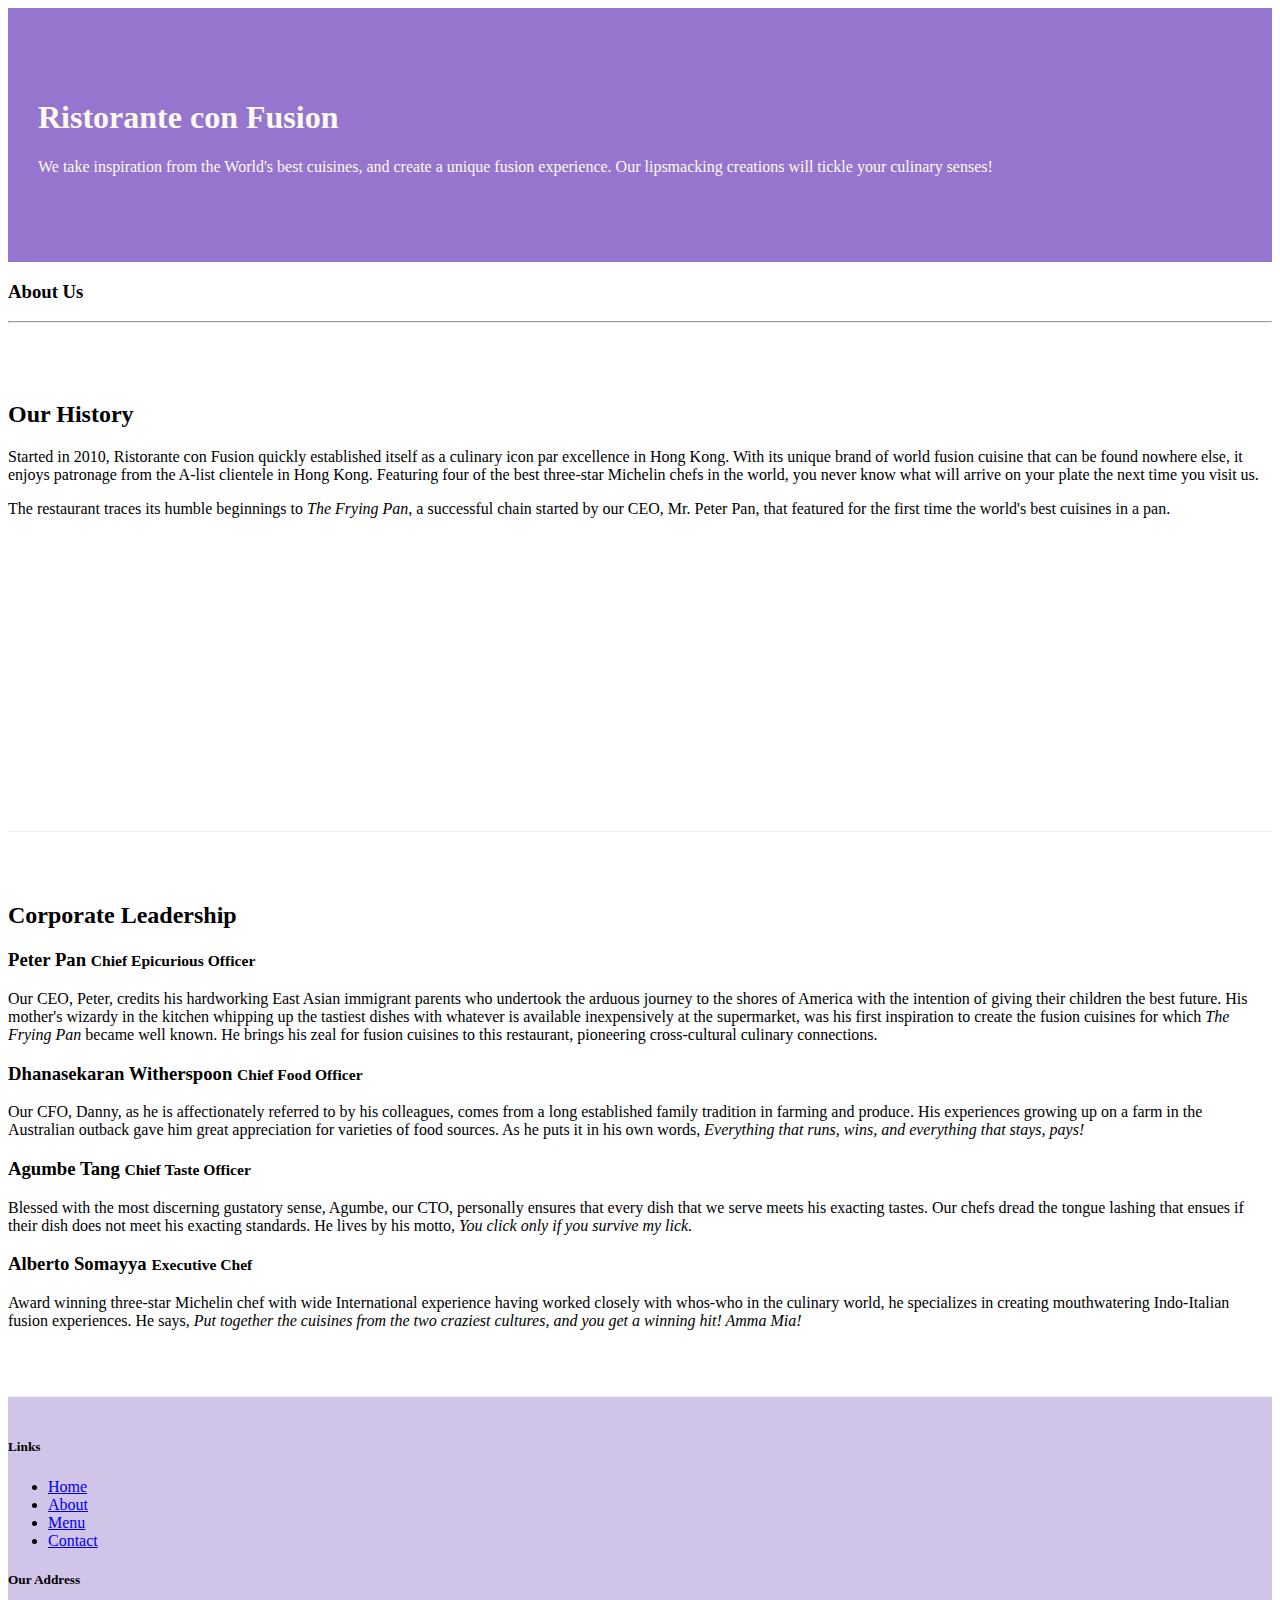
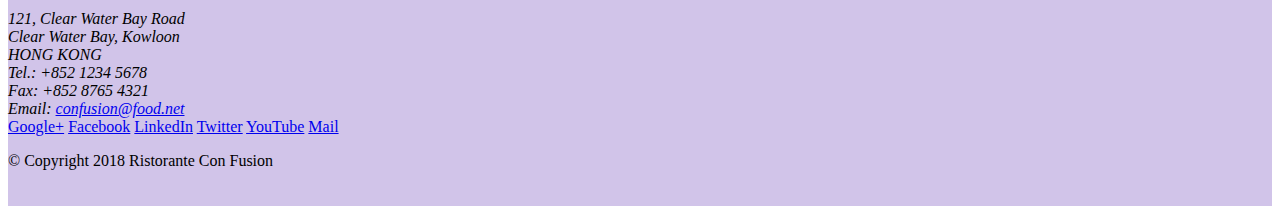
==== conFusion/aboutus.html @ 8040f450 "Last commit for Week 1" ====
<!DOCTYPE html>
<html lang="en">

<head>
    <!-- Required meta tags always come first -->
    <meta charset="utf-8">
    <meta name="viewport" content="width=device-width, initial-scale=1, shrink-to-fit=no">
    <meta http-equiv="x-ua-compatible" content="ie=edge">

    <!-- Bootstrap CSS -->
    <link rel="stylesheet" href="node_modules/bootstrap/dist/css/bootstrap.min.css">
    <link href="css/style.css" rel="stylesheet">

    <title>Ristorante Con Fusion: About Us</title>

</head>

<body>

    <header class="jumbotron">
        <div class="container">
            <div class="row row-header">
                <div class="col-12 col-sm-6">
                    <h1>Ristorante con Fusion</h1>
                    <p>We take inspiration from the World's best cuisines, and create a unique fusion experience. Our lipsmacking creations will tickle your culinary senses!</p>
                </div>
                <div class="col-12 col-sm">
                </div>
            </div>
        </div>
    </header>

    <div class="container">
        <div class="row">
            <div class="col-12">
               <h3>About Us</h3>
               <hr>
            </div>
        </div>

        <div class="row row-content">
            <div class="col-12 col-xs-12 col-sm-6">
                <h2>Our History</h2>
                <p>Started in 2010, Ristorante con Fusion quickly established itself as a culinary icon par excellence in Hong Kong. With its unique brand of world fusion cuisine that can be found nowhere else, it enjoys patronage from the A-list clientele in Hong Kong.  Featuring four of the best three-star Michelin chefs in the world, you never know what will arrive on your plate the next time you visit us.</p>
                <p>The restaurant traces its humble beginnings to <em>The Frying Pan</em>, a successful chain started by our CEO, Mr. Peter Pan, that featured for the first time the world's best cuisines in a pan.</p>
            </div>
            <div class="col col-sm col-md">
            </div>
        </div>


        <div class="row row-content">
            <div class="col-12">
                <h2>Corporate Leadership</h2>
                <h3>Peter Pan <small>Chief Epicurious Officer</small></h3>
                <p class="d-none d-sm-block">Our CEO, Peter, credits his hardworking East Asian immigrant parents who undertook the arduous journey to the shores of America with the intention of giving their children the best future. His mother's wizardy in the kitchen whipping up the tastiest dishes with whatever is available inexpensively at the supermarket, was his first inspiration to create the fusion cuisines for which <em>The Frying Pan</em> became well known. He brings his zeal for fusion cuisines to this restaurant, pioneering cross-cultural culinary connections.</p>
                <h3>Dhanasekaran Witherspoon <small>Chief Food Officer</small></h3>
                <p class="d-none d-sm-block">Our CFO, Danny, as he is affectionately referred to by his colleagues, comes from a long established family tradition in farming and produce. His experiences growing up on a farm in the Australian outback gave him great appreciation for varieties of food sources. As he puts it in his own words, <em>Everything that runs, wins, and everything that stays, pays!</em></p>
                <h3>Agumbe Tang <small>Chief Taste Officer</small></h3>
                <p class="d-none d-sm-block">Blessed with the most discerning gustatory sense, Agumbe, our CTO, personally ensures that every dish that we serve meets his exacting tastes. Our chefs dread the tongue lashing that ensues if their dish does not meet his exacting standards. He lives by his motto, <em>You click only if you survive my lick.</em></p>
                <h3>Alberto Somayya <small>Executive Chef</small></h3>
                <p class="d-none d-sm-block">Award winning three-star Michelin chef with wide International experience having worked closely with whos-who in the culinary world, he specializes in creating mouthwatering Indo-Italian fusion experiences. He says, <em>Put together the cuisines from the two craziest cultures, and you get a winning hit! Amma Mia!</em></p>
            </div>
       </div>

    </div>

    <footer class="footer">
        <div class="container">
            <div class="row">             
                <div class="col-4 offset-1 col-sm-2">
                    <h5>Links</h5>
                    <ul class="list-unstyled">
                        <li><a href="index.html">Home</a></li>
                        <li><a href="aboutus.html">About</a></li>
                        <li><a href="#">Menu</a></li>
                        <li><a href="#">Contact</a></li>
                    </ul>
                </div>
                <div class="col-7 col-sm-5">
                    <h5>Our Address</h5>
                    <address>
		              121, Clear Water Bay Road<br>
		              Clear Water Bay, Kowloon<br>
		              HONG KONG<br>
		              Tel.: +852 1234 5678<br>
		              Fax: +852 8765 4321<br>
		              Email: <a href="mailto:confusion@food.net">confusion@food.net</a>
		           </address>
                </div>
                <div class="col-12 col-sm-4 align-self-center">
                    <div class="text-center">
                        <a href="http://google.com/+">Google+</a>
                        <a href="http://www.facebook.com/profile.php?id=">Facebook</a>
                        <a href="http://www.linkedin.com/in/">LinkedIn</a>
                        <a href="http://twitter.com/">Twitter</a>
                        <a href="http://youtube.com/">YouTube</a>
                        <a href="mailto:">Mail</a>
                    </div>
                </div>
           </div>
           <div class="row justify-content-center">             
                <div class="col-auto">
                    <p>© Copyright 2018 Ristorante Con Fusion</p>
                </div>
           </div>
        </div>
    </footer>
    
     <!-- jQuery first, then Popper.js, then Bootstrap JS. -->
     <script src="node_modules/jquery/dist/jquery.slim.min.js"></script>
     <script src="node_modules/popper.js/dist/umd/popper.min.js"></script>
     <script src="node_modules/bootstrap/dist/js/bootstrap.min.js"></script>
     
</body>

</html>
---- conFusion/css/style.css ----
.row-header{
    margin:0px auto;
    padding:0px;
}

.row-content {
    margin:0px auto;
    padding: 50px 0px 50px 0px;
    border-bottom: 1px ridge;
    min-height:400px;
}

.footer{
    background-color: #D1C4E9;
    margin:0px auto;
    padding: 20px 0px 20px 0px;
}

.jumbotron {
    padding:70px 30px 70px 30px;
    margin:0px auto;
    background: #9575CD ;
    color:floralwhite;
}

.address{
    font-size:80%;
    margin:0px;
    color:#0f0f0f;
}
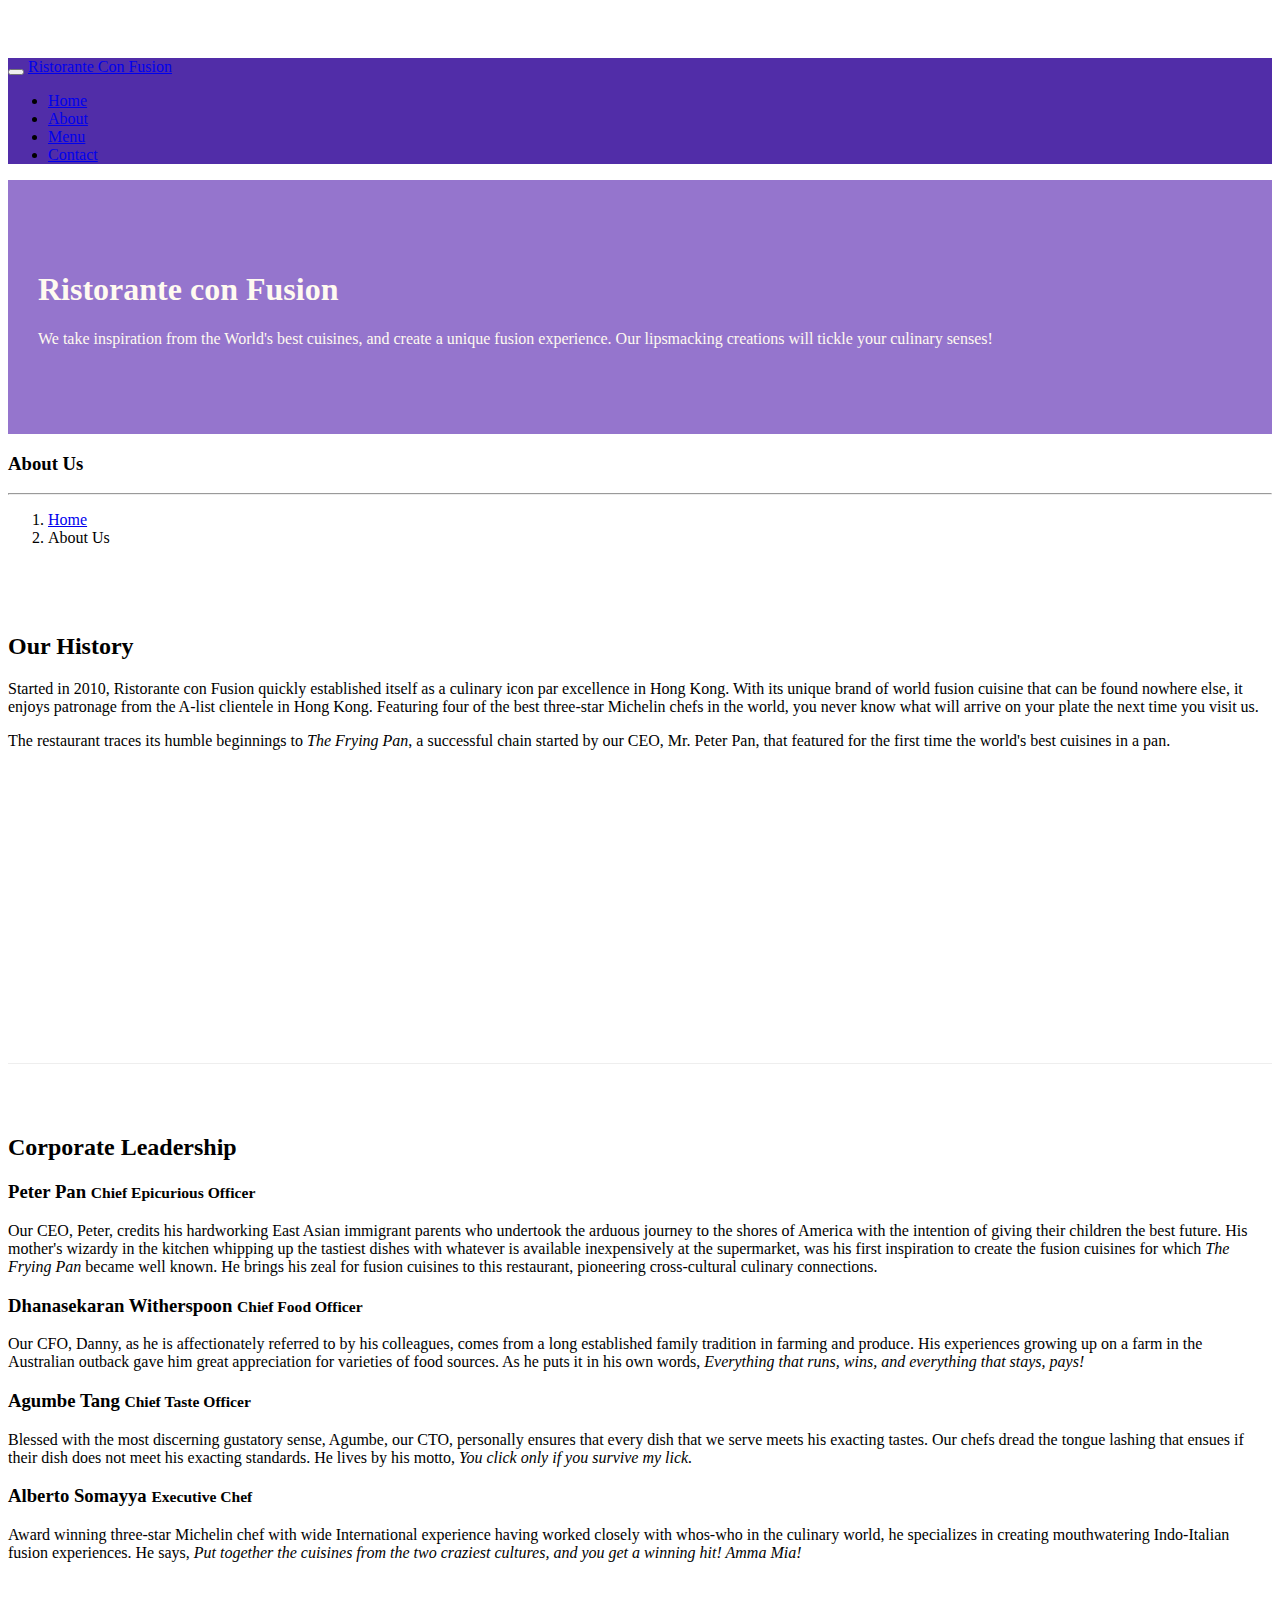
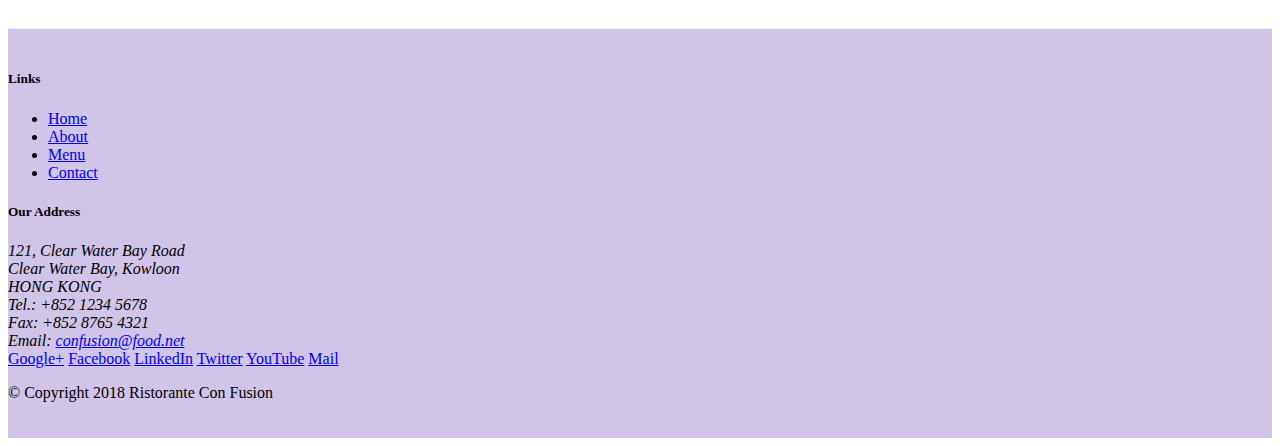
==== commit 5caf8bf6: "Navbar and Breadcrumbs" ====
--- a/conFusion/aboutus.html
+++ b/conFusion/aboutus.html
@@ -17,6 +17,23 @@
 
 <body>
 
+    <nav class="navbar navbar-dark navbar-expand-sm fixed-top">
+        <div class="container">
+            <button class="navbar-toggler" type="button" data-toggle="collapse" data-target="#Navbar">
+                <span class="navbar-toggler-icon"></span>
+            </button>
+           <a class="navbar-brand" href="#">Ristorante Con Fusion</a>
+           <div class="collapse navbar-collapse" id="Navbar">
+                <ul class="navbar-nav mr-auto">
+                    <li class="nav-item"><a class="nav-link" href="./index.html">Home</a></li>
+                    <li class="nav-item active"><a class="nav-link" href="./aboutus.html">About</a></li>
+                    <li class="nav-item"><a class="nav-link" href="#">Menu</a></li>
+                    <li class="nav-item"><a class="nav-link" href="#">Contact</a></li>
+                </ul>     
+            </div>       
+        </div>
+    </nav>
+
     <header class="jumbotron">
         <div class="container">
             <div class="row row-header">
@@ -35,6 +52,10 @@
             <div class="col-12">
                <h3>About Us</h3>
                <hr>
+               <ol class="col-12 breadcrumb">
+                <li class="breadcrumb-item"><a href="./index.html">Home</a></li>
+                <li class="breadcrumb-item active">About Us</li>
+            </ol>
             </div>
         </div>
 
@@ -71,8 +92,8 @@
                 <div class="col-4 offset-1 col-sm-2">
                     <h5>Links</h5>
                     <ul class="list-unstyled">
-                        <li><a href="index.html">Home</a></li>
-                        <li><a href="aboutus.html">About</a></li>
+                        <li><a href="./index.html">Home</a></li>
+                        <li><a href="./aboutus.html">About</a></li>
                         <li><a href="#">Menu</a></li>
                         <li><a href="#">Contact</a></li>
                     </ul>
@@ -111,7 +132,7 @@
      <script src="node_modules/jquery/dist/jquery.slim.min.js"></script>
      <script src="node_modules/popper.js/dist/umd/popper.min.js"></script>
      <script src="node_modules/bootstrap/dist/js/bootstrap.min.js"></script>
-     
+
 </body>
 
 </html>
--- a/conFusion/css/style.css
+++ b/conFusion/css/style.css
@@ -1,3 +1,13 @@
+body{
+    padding:50px 0px 0px 0px;
+    z-index:0;
+}
+
+.navbar-dark {
+     background-color: #512DA8;
+}
+
+
 .row-header{
     margin:0px auto;
     padding:0px;
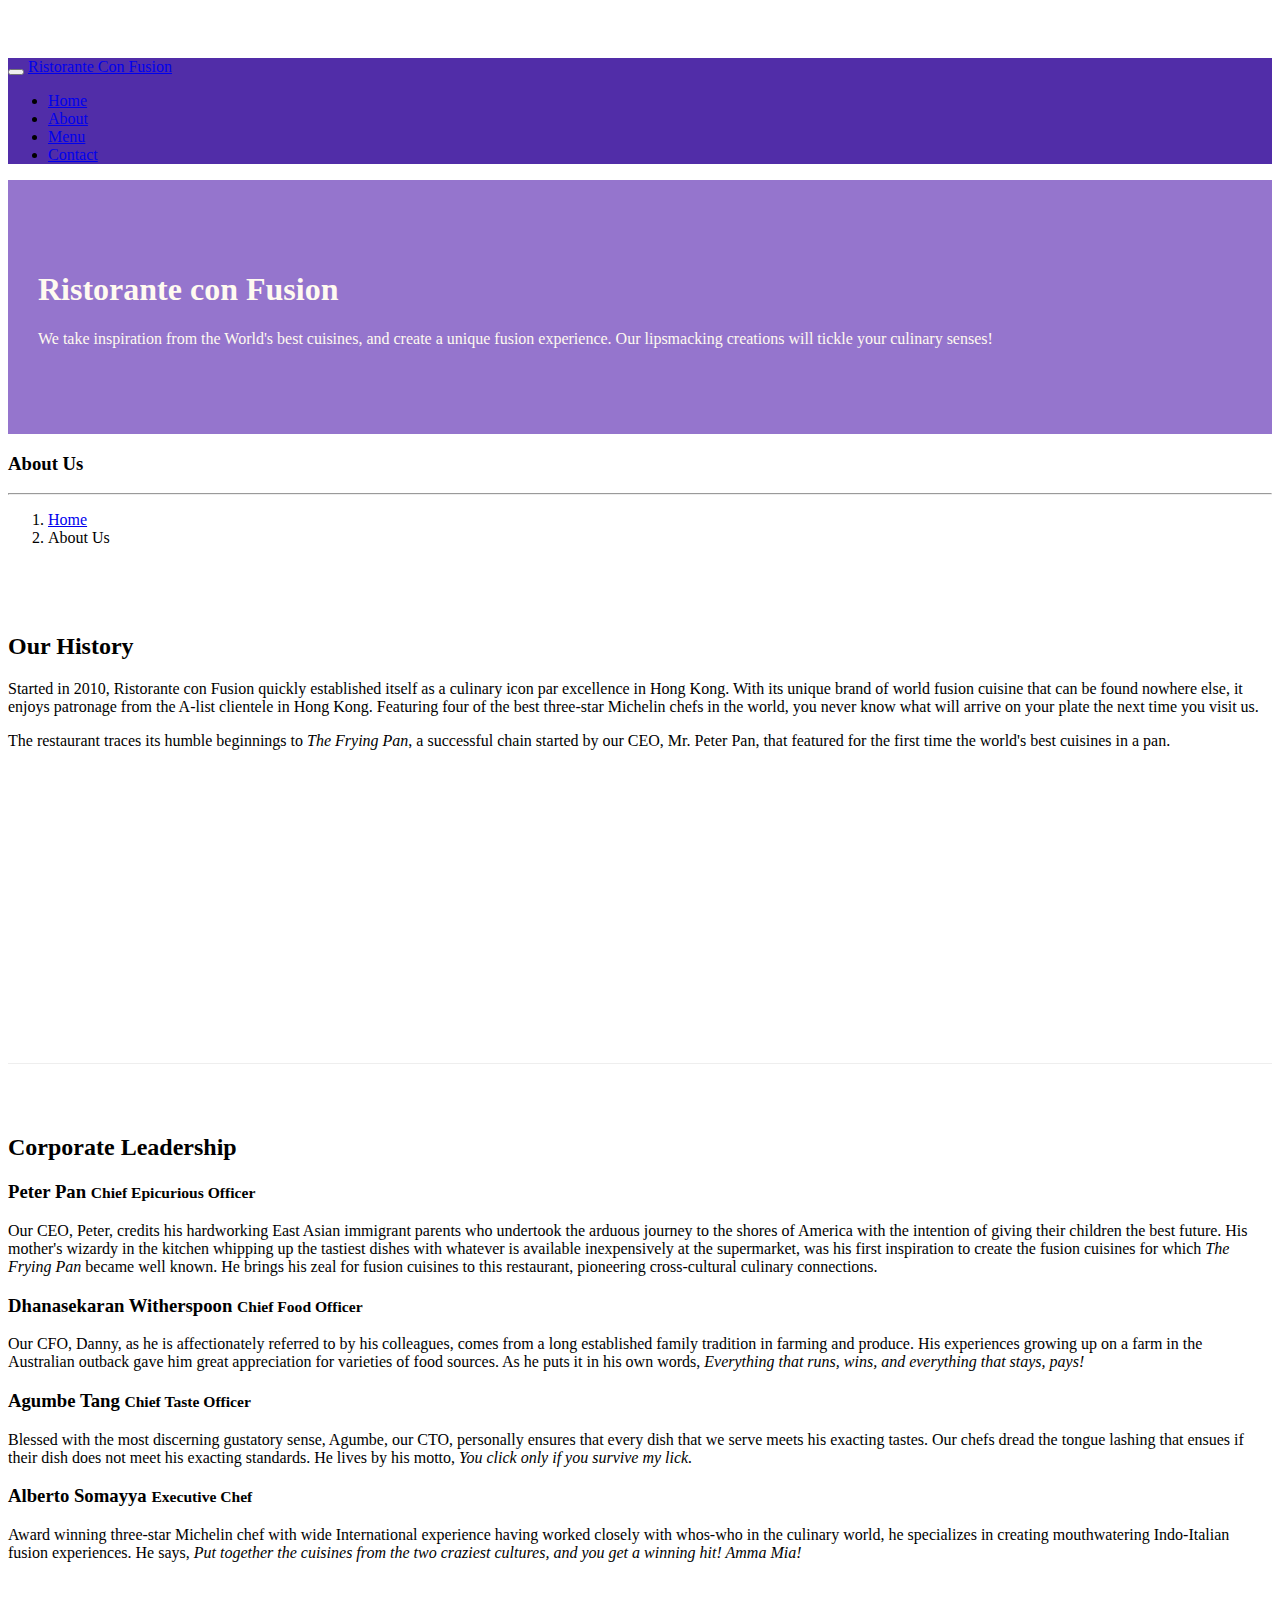
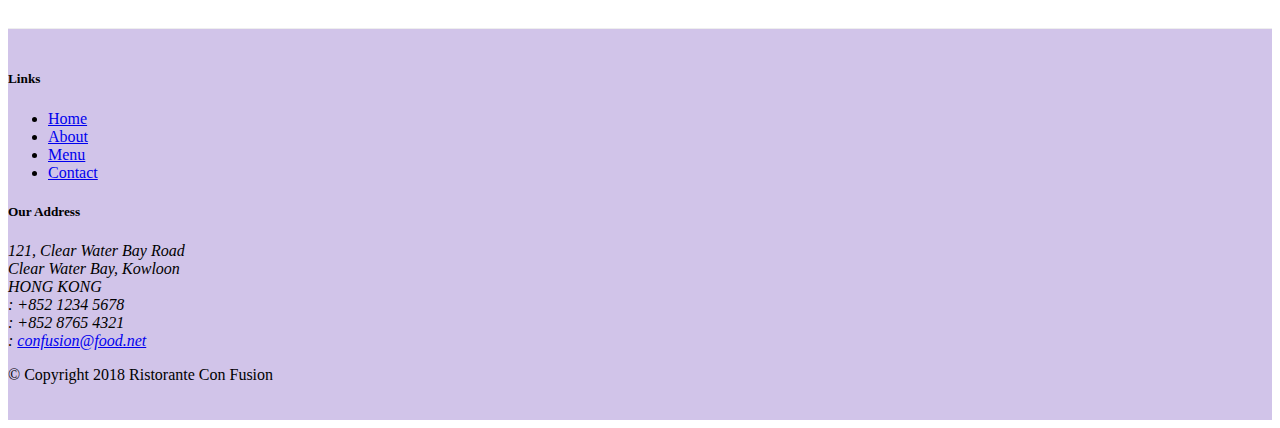
==== commit 9f3bdff9: "Icon Fonts" ====
--- a/conFusion/aboutus.html
+++ b/conFusion/aboutus.html
@@ -9,6 +9,8 @@
 
     <!-- Bootstrap CSS -->
     <link rel="stylesheet" href="node_modules/bootstrap/dist/css/bootstrap.min.css">
+    <link rel="stylesheet" href="node_modules/font-awesome/css/font-awesome.min.css">
+    <link rel="stylesheet" href="node_modules/bootstrap-social/bootstrap-social.css">
     <link href="css/style.css" rel="stylesheet">
 
     <title>Ristorante Con Fusion: About Us</title>
@@ -25,10 +27,10 @@
            <a class="navbar-brand" href="#">Ristorante Con Fusion</a>
            <div class="collapse navbar-collapse" id="Navbar">
                 <ul class="navbar-nav mr-auto">
-                    <li class="nav-item"><a class="nav-link" href="./index.html">Home</a></li>
-                    <li class="nav-item active"><a class="nav-link" href="./aboutus.html">About</a></li>
-                    <li class="nav-item"><a class="nav-link" href="#">Menu</a></li>
-                    <li class="nav-item"><a class="nav-link" href="#">Contact</a></li>
+                    <li class="nav-item"><a class="nav-link" href="./index.html"><span class="fa fa-home fa-lg"></span> Home</a></li>
+                    <li class="nav-item active"><a class="nav-link" href="#"><span class="fa fa-info fa-lg"></span> About</a></li>
+                    <li class="nav-item"><a class="nav-link" href="#"><span class="fa fa-list fa-lg"></span> Menu</a></li>
+                    <li class="nav-item"><a class="nav-link" href="#"><span class="fa fa-address-card fa-lg"></span> Contact</a></li>
                 </ul>     
             </div>       
         </div>
@@ -104,19 +106,20 @@
 		              121, Clear Water Bay Road<br>
 		              Clear Water Bay, Kowloon<br>
 		              HONG KONG<br>
-		              Tel.: +852 1234 5678<br>
-		              Fax: +852 8765 4321<br>
-		              Email: <a href="mailto:confusion@food.net">confusion@food.net</a>
+		              <i class="fa fa-phone fa-lg"></i>: +852 1234 5678<br>
+                      <i class="fa fa-fax fa-lg"></i>: +852 8765 4321<br>
+                      <i class="fa fa-envelope fa-lg"></i>: 
+                      <a href="mailto:confusion@food.net">confusion@food.net</a>
 		           </address>
                 </div>
                 <div class="col-12 col-sm-4 align-self-center">
                     <div class="text-center">
-                        <a href="http://google.com/+">Google+</a>
-                        <a href="http://www.facebook.com/profile.php?id=">Facebook</a>
-                        <a href="http://www.linkedin.com/in/">LinkedIn</a>
-                        <a href="http://twitter.com/">Twitter</a>
-                        <a href="http://youtube.com/">YouTube</a>
-                        <a href="mailto:">Mail</a>
+                        <a class="btn btn-social-icon btn-google" href="http://google.com/+"><i class="fa fa-google-plus"></i></a>
+                        <a class="btn btn-social-icon btn-facebook" href="http://www.facebook.com/profile.php?id="><i class="fa fa-facebook"></i></a>
+                        <a class="btn btn-social-icon btn-linkedin" href="http://www.linkedin.com/in/"><i class="fa fa-linkedin"></i></a>
+                        <a class="btn btn-social-icon btn-twitter" href="http://twitter.com/"><i class="fa fa-twitter"></i></a>
+                        <a class="btn btn-social-icon btn-google" href="http://youtube.com/"><i class="fa fa-youtube"></i></a>
+                        <a class="btn btn-social-icon" href="mailto:"><i class="fa fa-envelope-o"></i></a>
                     </div>
                 </div>
            </div>
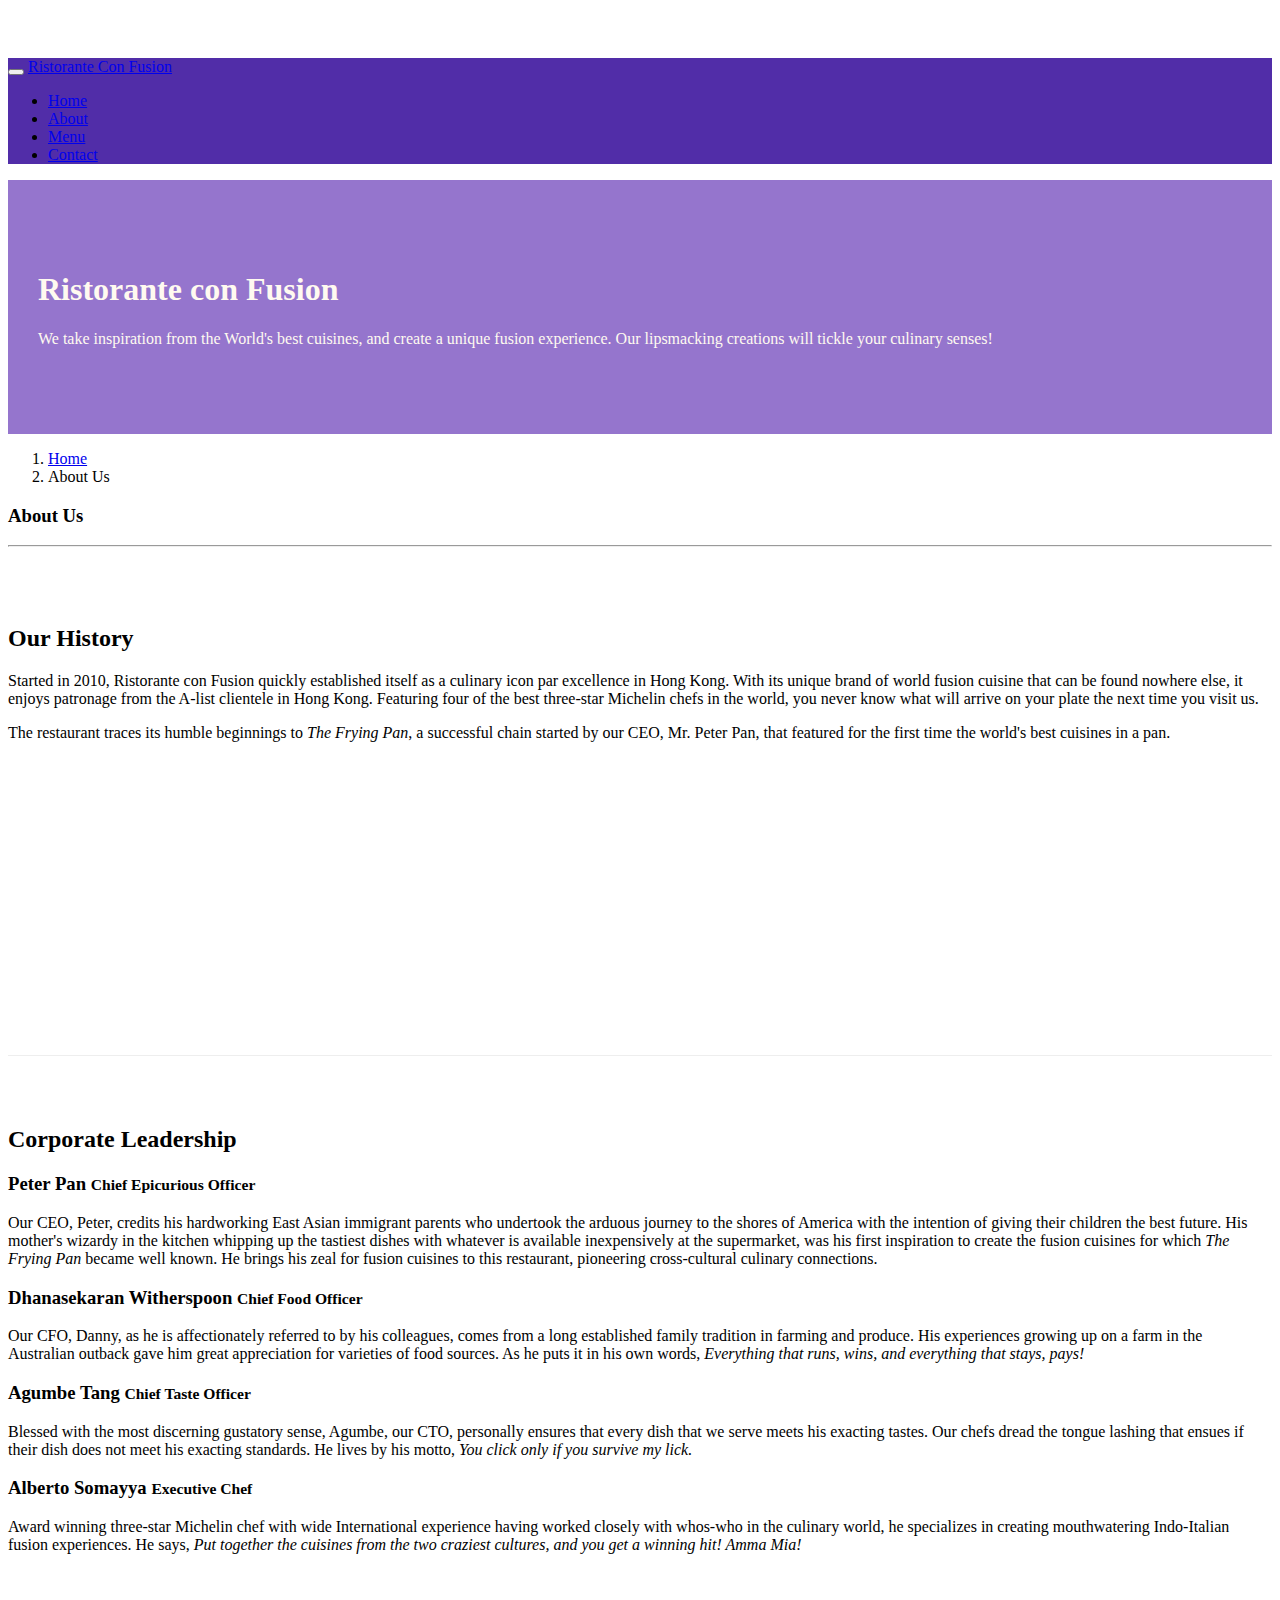
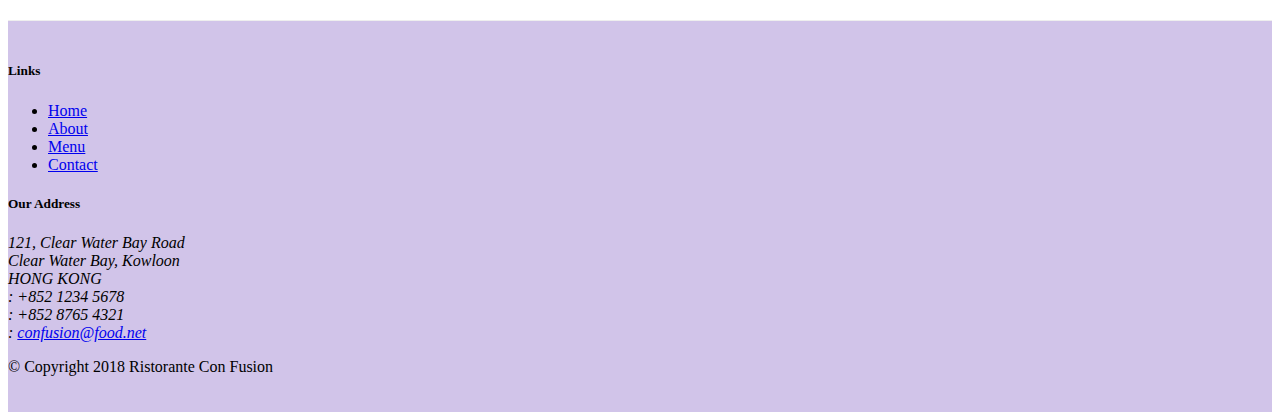
==== commit cad6770c: "Buttons" ====
--- a/conFusion/aboutus.html
+++ b/conFusion/aboutus.html
@@ -11,7 +11,7 @@
     <link rel="stylesheet" href="node_modules/bootstrap/dist/css/bootstrap.min.css">
     <link rel="stylesheet" href="node_modules/font-awesome/css/font-awesome.min.css">
     <link rel="stylesheet" href="node_modules/bootstrap-social/bootstrap-social.css">
-    <link href="css/style.css" rel="stylesheet">
+    <link href="css/styles.css" rel="stylesheet">
 
     <title>Ristorante Con Fusion: About Us</title>
 
@@ -30,7 +30,7 @@
                     <li class="nav-item"><a class="nav-link" href="./index.html"><span class="fa fa-home fa-lg"></span> Home</a></li>
                     <li class="nav-item active"><a class="nav-link" href="#"><span class="fa fa-info fa-lg"></span> About</a></li>
                     <li class="nav-item"><a class="nav-link" href="#"><span class="fa fa-list fa-lg"></span> Menu</a></li>
-                    <li class="nav-item"><a class="nav-link" href="#"><span class="fa fa-address-card fa-lg"></span> Contact</a></li>
+                    <li class="nav-item"><a class="nav-link" href="./contactus.html"><span class="fa fa-address-card fa-lg"></span> Contact</a></li>
                 </ul>     
             </div>       
         </div>
@@ -51,13 +51,13 @@
 
     <div class="container">
         <div class="row">
+            <ol class="col-12 breadcrumb">
+                <li class="breadcrumb-item"><a href="./index.html">Home</a></li>
+                <li class="breadcrumb-item active">About Us</li>
+            </ol>
             <div class="col-12">
                <h3>About Us</h3>
                <hr>
-               <ol class="col-12 breadcrumb">
-                <li class="breadcrumb-item"><a href="./index.html">Home</a></li>
-                <li class="breadcrumb-item active">About Us</li>
-            </ol>
             </div>
         </div>
 
@@ -95,9 +95,9 @@
                     <h5>Links</h5>
                     <ul class="list-unstyled">
                         <li><a href="./index.html">Home</a></li>
-                        <li><a href="./aboutus.html">About</a></li>
+                        <li><a href="#">About</a></li>
                         <li><a href="#">Menu</a></li>
-                        <li><a href="#">Contact</a></li>
+                        <li><a href="./contactus.html">Contact</a></li>
                     </ul>
                 </div>
                 <div class="col-7 col-sm-5">
--- a/conFusion/css/styles.css
+++ b/conFusion/css/styles.css
@@ -0,0 +1,40 @@
+body{
+    padding:50px 0px 0px 0px;
+    z-index:0;
+}
+
+.navbar-dark {
+     background-color: #512DA8;
+}
+
+
+.row-header{
+    margin:0px auto;
+    padding:0px;
+}
+
+.row-content {
+    margin:0px auto;
+    padding: 50px 0px 50px 0px;
+    border-bottom: 1px ridge;
+    min-height:400px;
+}
+
+.footer{
+    background-color: #D1C4E9;
+    margin:0px auto;
+    padding: 20px 0px 20px 0px;
+}
+
+.jumbotron {
+    padding:70px 30px 70px 30px;
+    margin:0px auto;
+    background: #9575CD ;
+    color:floralwhite;
+}
+
+.address{
+    font-size:80%;
+    margin:0px;
+    color:#0f0f0f;
+}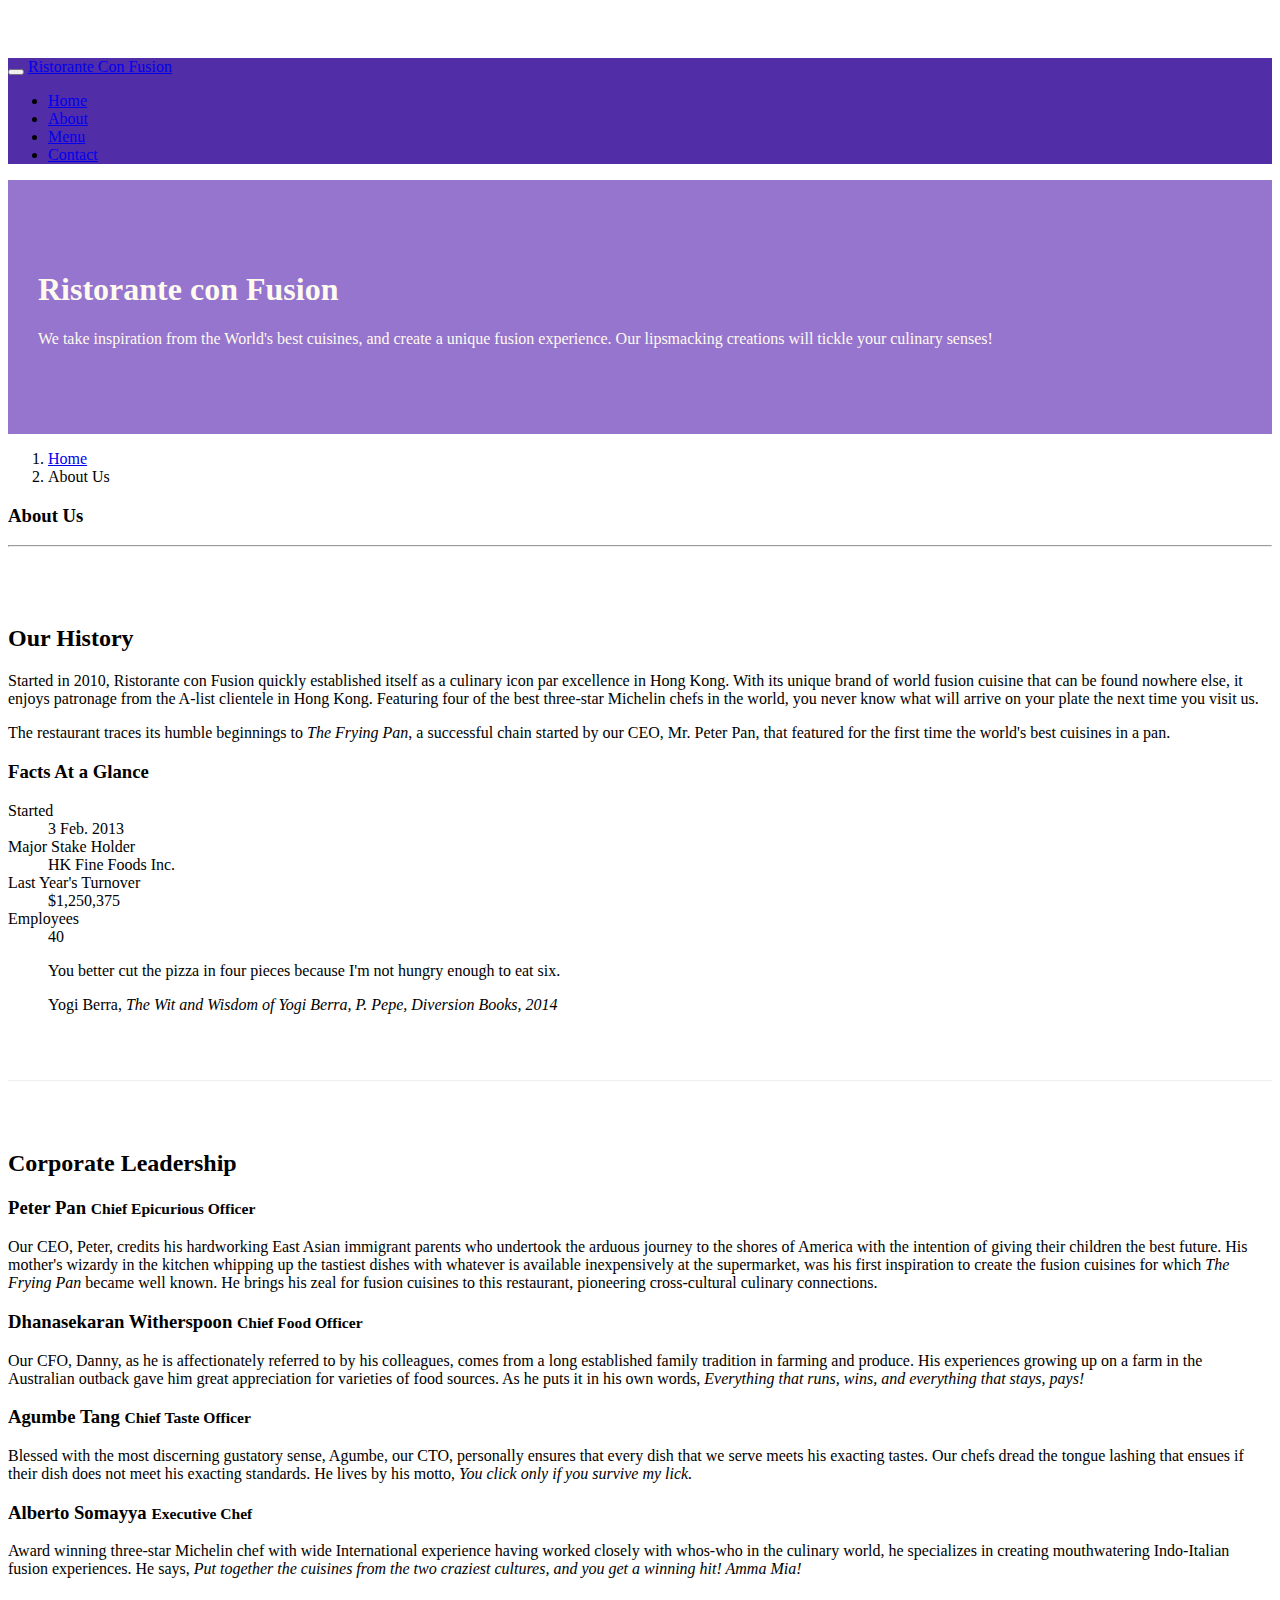
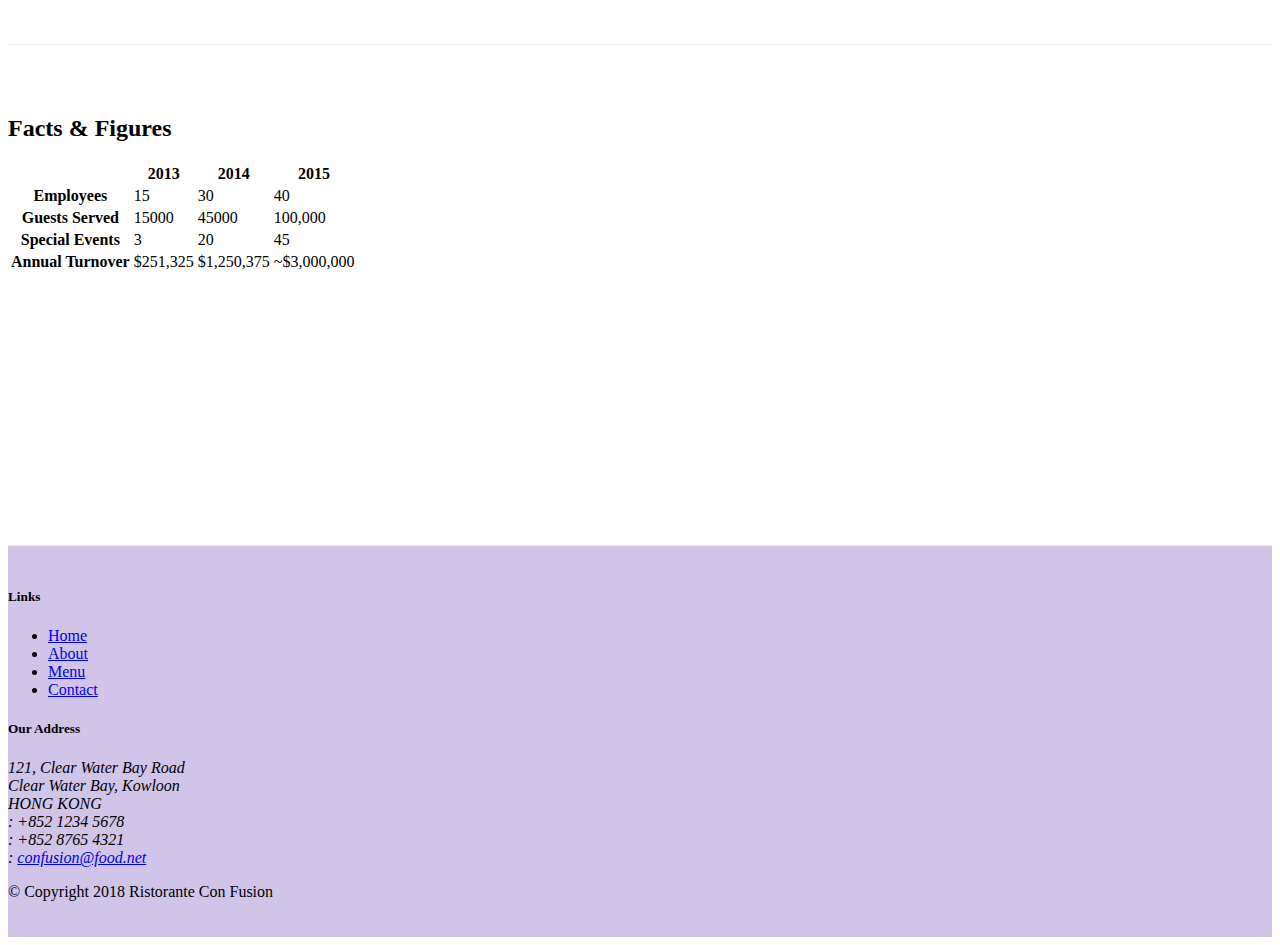
==== commit 82051380: "Tables and Cards" ====
--- a/conFusion/aboutus.html
+++ b/conFusion/aboutus.html
@@ -67,7 +67,34 @@
                 <p>Started in 2010, Ristorante con Fusion quickly established itself as a culinary icon par excellence in Hong Kong. With its unique brand of world fusion cuisine that can be found nowhere else, it enjoys patronage from the A-list clientele in Hong Kong.  Featuring four of the best three-star Michelin chefs in the world, you never know what will arrive on your plate the next time you visit us.</p>
                 <p>The restaurant traces its humble beginnings to <em>The Frying Pan</em>, a successful chain started by our CEO, Mr. Peter Pan, that featured for the first time the world's best cuisines in a pan.</p>
             </div>
-            <div class="col col-sm col-md">
+            <div class="col-12 col-sm-6">
+                <div class="card">
+                    <h3 class="card-header bg-primary text-white">Facts At a Glance</h3>
+                    <div class="card-body">
+                        <dl class="row">
+                            <dt class="col-6">Started</dt>
+                            <dd class="col-6">3 Feb. 2013</dd>
+                            <dt class="col-6">Major Stake Holder</dt>
+                            <dd class="col-6">HK Fine Foods Inc.</dd>
+                            <dt class="col-6">Last Year's Turnover</dt>
+                            <dd class="col-6">$1,250,375</dd>
+                            <dt class="col-6">Employees</dt>
+                            <dd class="col-6">40</dd>
+                        </dl>
+                    </div>
+                </div>
+            </div>
+            <div class="col-12">
+                <div class="card card-body bg-light">
+                    <blockquote class="blockquote">
+                        <p class="mb-0">You better cut the pizza in four pieces because
+                            I'm not hungry enough to eat six.</p>
+                        <footer class="blockquote-footer">Yogi Berra,
+                            <cite title="Source Title">The Wit and Wisdom of Yogi Berra,
+                            P. Pepe, Diversion Books, 2014</cite>
+                        </footer>
+                    </blockquote>
+                </div>
             </div>
         </div>
 
@@ -86,6 +113,52 @@
             </div>
        </div>
 
+       <div class="row row-content">
+        <div class="col-12 col-sm-9">
+            <h2>Facts &amp; Figures</h2>
+            <div class="table-responsive">
+                <table class="table table-striped">
+                    <thead class="thead-dark">
+                        <tr>
+                            <th>&nbsp;</th>
+                            <th>2013</th>
+                            <th>2014</th>
+                            <th>2015</th>
+                        </tr>
+                    </thead>
+                    <tbody>
+                        <tr>
+                            <th>Employees</th>
+                            <td>15</td>
+                            <td>30</td>
+                            <td>40</td>
+                        </tr>
+                        <tr>
+                            <th>Guests Served</th>
+                            <td>15000</td>
+                            <td>45000</td>
+                            <td>100,000</td>
+                        </tr>
+                        <tr>
+                            <th>Special Events</th>
+                            <td>3</td>
+                            <td>20</td>
+                            <td>45</td>
+                        </tr>
+                        <tr>
+                            <th>Annual Turnover</th>
+                            <td>$251,325</td>
+                            <td>$1,250,375</td>
+                            <td>~$3,000,000</td>
+                        </tr>
+                    </tbody>
+                </table>
+            </div>
+        </div>
+         <div class="col-12 col-sm-3">
+        </div>
+   </div> 
+
     </div>
 
     <footer class="footer">
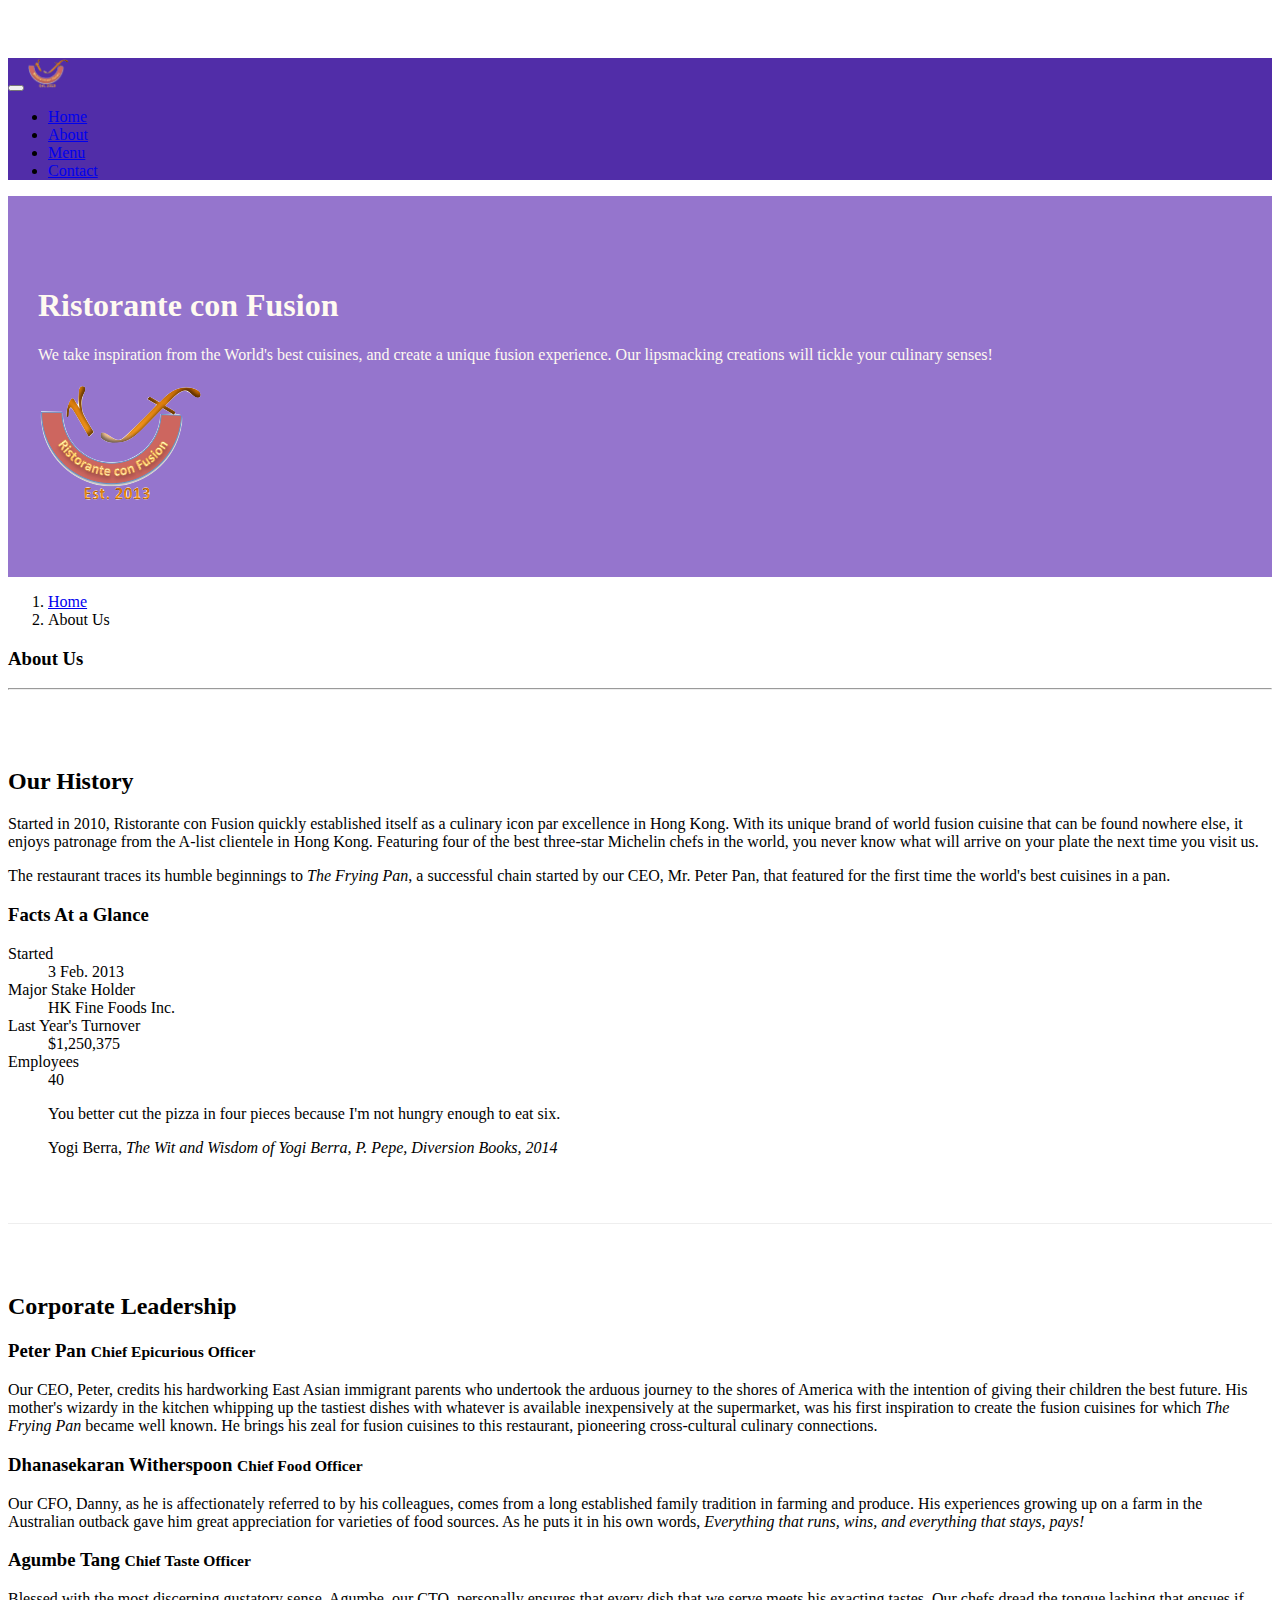
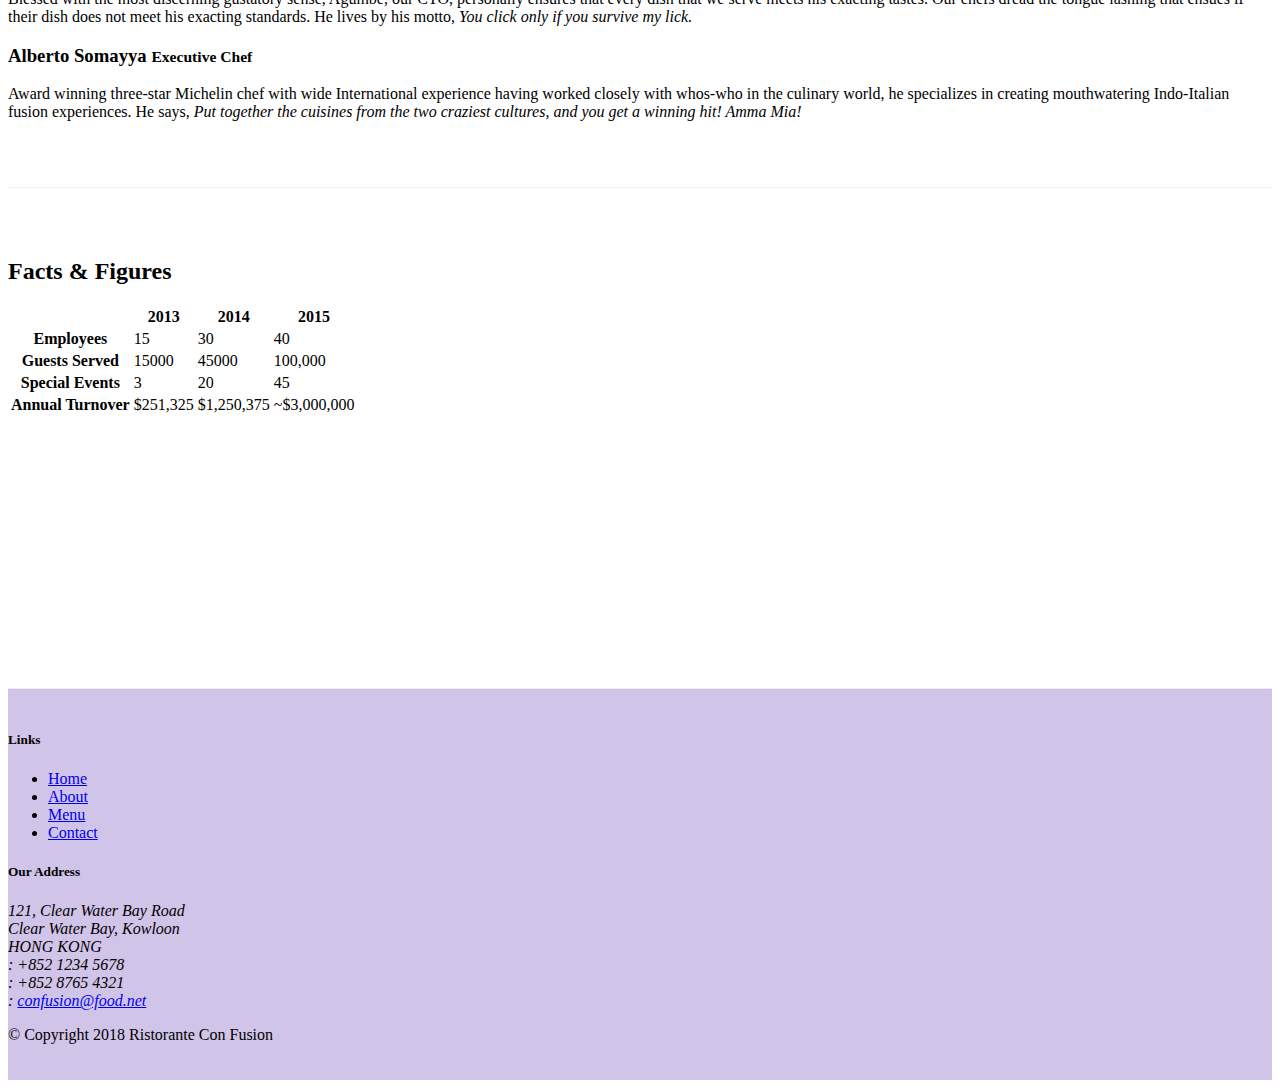
==== commit 65503a25: "Images and Media" ====
--- a/conFusion/aboutus.html
+++ b/conFusion/aboutus.html
@@ -24,7 +24,7 @@
             <button class="navbar-toggler" type="button" data-toggle="collapse" data-target="#Navbar">
                 <span class="navbar-toggler-icon"></span>
             </button>
-           <a class="navbar-brand" href="#">Ristorante Con Fusion</a>
+            <a class="navbar-brand mr-auto" href="#"><img src="img/logo.png" height="30" width="41"></a>
            <div class="collapse navbar-collapse" id="Navbar">
                 <ul class="navbar-nav mr-auto">
                     <li class="nav-item"><a class="nav-link" href="./index.html"><span class="fa fa-home fa-lg"></span> Home</a></li>
@@ -43,7 +43,8 @@
                     <h1>Ristorante con Fusion</h1>
                     <p>We take inspiration from the World's best cuisines, and create a unique fusion experience. Our lipsmacking creations will tickle your culinary senses!</p>
                 </div>
-                <div class="col-12 col-sm">
+                <div class="col-12 col-sm align-self-center">
+                    <img src="img/logo.png" class="img-fluid">
                 </div>
             </div>
         </div>
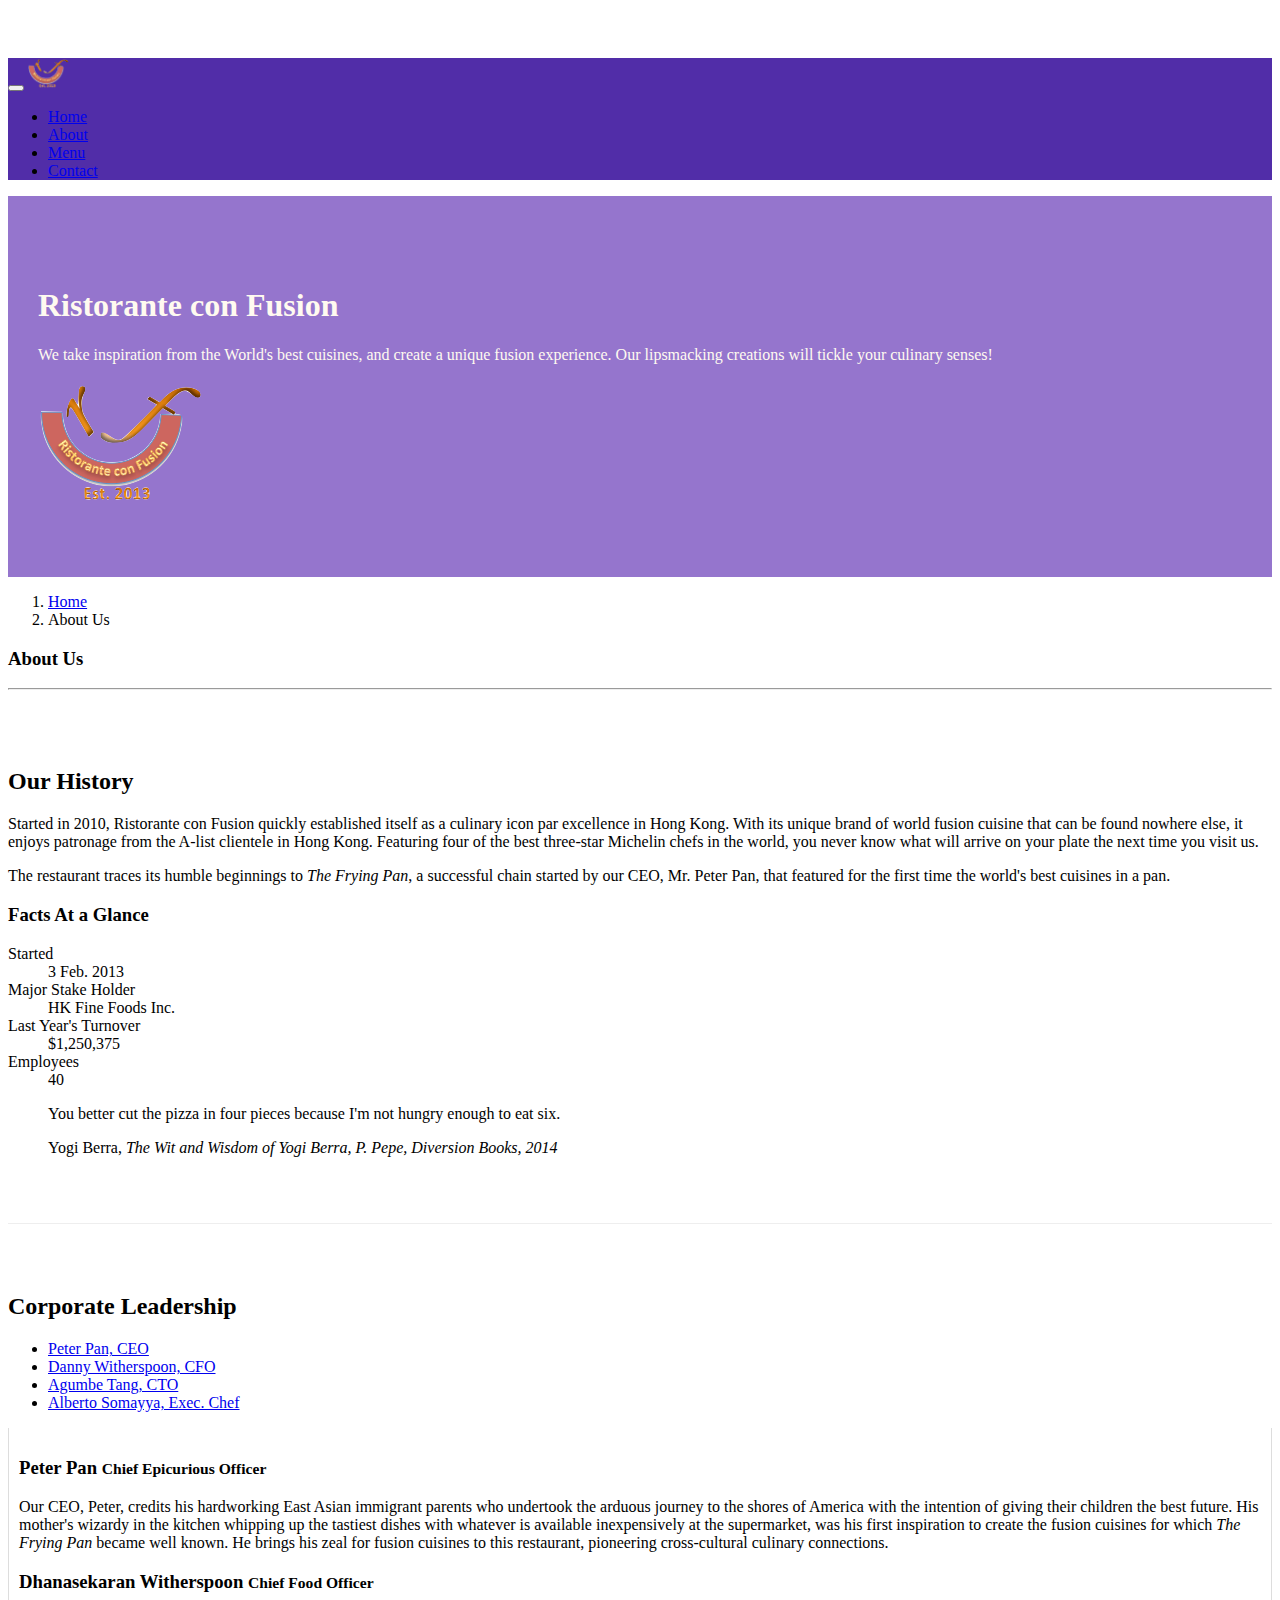
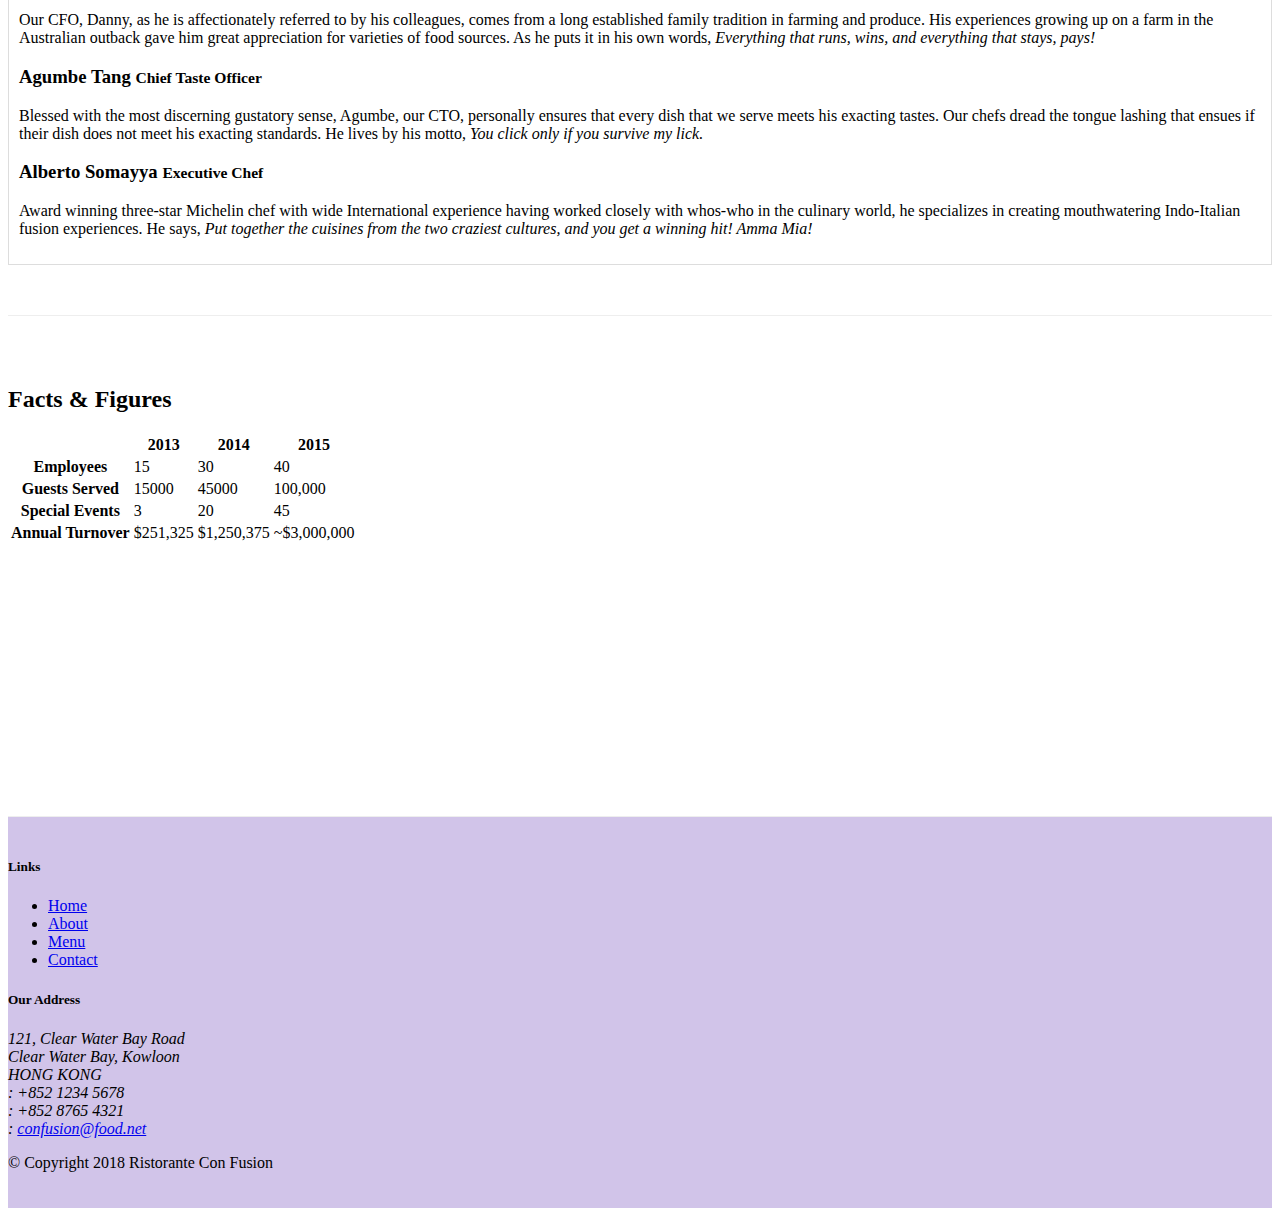
==== commit 8ba6c7f5: "Tabs" ====
--- a/conFusion/aboutus.html
+++ b/conFusion/aboutus.html
@@ -103,14 +103,42 @@
         <div class="row row-content">
             <div class="col-12">
                 <h2>Corporate Leadership</h2>
-                <h3>Peter Pan <small>Chief Epicurious Officer</small></h3>
-                <p class="d-none d-sm-block">Our CEO, Peter, credits his hardworking East Asian immigrant parents who undertook the arduous journey to the shores of America with the intention of giving their children the best future. His mother's wizardy in the kitchen whipping up the tastiest dishes with whatever is available inexpensively at the supermarket, was his first inspiration to create the fusion cuisines for which <em>The Frying Pan</em> became well known. He brings his zeal for fusion cuisines to this restaurant, pioneering cross-cultural culinary connections.</p>
-                <h3>Dhanasekaran Witherspoon <small>Chief Food Officer</small></h3>
-                <p class="d-none d-sm-block">Our CFO, Danny, as he is affectionately referred to by his colleagues, comes from a long established family tradition in farming and produce. His experiences growing up on a farm in the Australian outback gave him great appreciation for varieties of food sources. As he puts it in his own words, <em>Everything that runs, wins, and everything that stays, pays!</em></p>
-                <h3>Agumbe Tang <small>Chief Taste Officer</small></h3>
-                <p class="d-none d-sm-block">Blessed with the most discerning gustatory sense, Agumbe, our CTO, personally ensures that every dish that we serve meets his exacting tastes. Our chefs dread the tongue lashing that ensues if their dish does not meet his exacting standards. He lives by his motto, <em>You click only if you survive my lick.</em></p>
-                <h3>Alberto Somayya <small>Executive Chef</small></h3>
-                <p class="d-none d-sm-block">Award winning three-star Michelin chef with wide International experience having worked closely with whos-who in the culinary world, he specializes in creating mouthwatering Indo-Italian fusion experiences. He says, <em>Put together the cuisines from the two craziest cultures, and you get a winning hit! Amma Mia!</em></p>
+                <ul class="nav nav-tabs">
+                    <li class="nav-item">
+                      <a class="nav-link active" href="#peter"
+                        role="tab" data-toggle="tab">Peter Pan, CEO</a>
+                    </li>
+                    <li class="nav-item">
+                      <a class="nav-link" href="#danny" role="tab"
+                        data-toggle="tab">Danny Witherspoon, CFO</a>
+                    </li>
+                    <li class="nav-item">
+                      <a class="nav-link" href="#agumbe"role="tab"
+                        data-toggle="tab">Agumbe Tang, CTO</a>
+                    </li>
+                    <li class="nav-item">
+                      <a class="nav-link" href="#alberto" role="tab"
+                        data-toggle="tab">Alberto Somayya, Exec. Chef</a>
+                    </li>
+                </ul>
+                <div class="tab-content">
+                    <div role="tabpanel" class="tab-pane fade show active" id="peter">
+                        <h3>Peter Pan <small>Chief Epicurious Officer</small></h3>
+                        <p class="d-none d-sm-block">Our CEO, Peter, credits his hardworking East Asian immigrant parents who undertook the arduous journey to the shores of America with the intention of giving their children the best future. His mother's wizardy in the kitchen whipping up the tastiest dishes with whatever is available inexpensively at the supermarket, was his first inspiration to create the fusion cuisines for which <em>The Frying Pan</em> became well known. He brings his zeal for fusion cuisines to this restaurant, pioneering cross-cultural culinary connections.</p>  
+                    </div>
+                    <div role="tabpanel" class="tab-pane fade show" id="danny">
+                        <h3>Dhanasekaran Witherspoon <small>Chief Food Officer</small></h3>
+                        <p class="d-none d-sm-block">Our CFO, Danny, as he is affectionately referred to by his colleagues, comes from a long established family tradition in farming and produce. His experiences growing up on a farm in the Australian outback gave him great appreciation for varieties of food sources. As he puts it in his own words, <em>Everything that runs, wins, and everything that stays, pays!</em></p>
+                    </div>
+                    <div role="tabpanel" class="tab-pane fade show" id="agumbe">
+                        <h3>Agumbe Tang <small>Chief Taste Officer</small></h3>
+                        <p class="d-none d-sm-block">Blessed with the most discerning gustatory sense, Agumbe, our CTO, personally ensures that every dish that we serve meets his exacting tastes. Our chefs dread the tongue lashing that ensues if their dish does not meet his exacting standards. He lives by his motto, <em>You click only if you survive my lick.</em></p> 
+                    </div>
+                    <div role="tabpanel" class="tab-pane fade show" id="alberto">
+                        <h3>Alberto Somayya <small>Executive Chef</small></h3>
+                        <p class="d-none d-sm-block">Award winning three-star Michelin chef with wide International experience having worked closely with whos-who in the culinary world, he specializes in creating mouthwatering Indo-Italian fusion experiences. He says, <em>Put together the cuisines from the two craziest cultures, and you get a winning hit! Amma Mia!</em></p>
+                    </div>
+                </div>
             </div>
        </div>
 
--- a/conFusion/css/styles.css
+++ b/conFusion/css/styles.css
@@ -37,4 +37,11 @@
     font-size:80%;
     margin:0px;
     color:#0f0f0f;
+}
+
+.tab-content {
+    border-left: 1px solid #ddd;
+    border-right: 1px solid #ddd;
+    border-bottom: 1px solid #ddd;
+    padding: 10px;
 }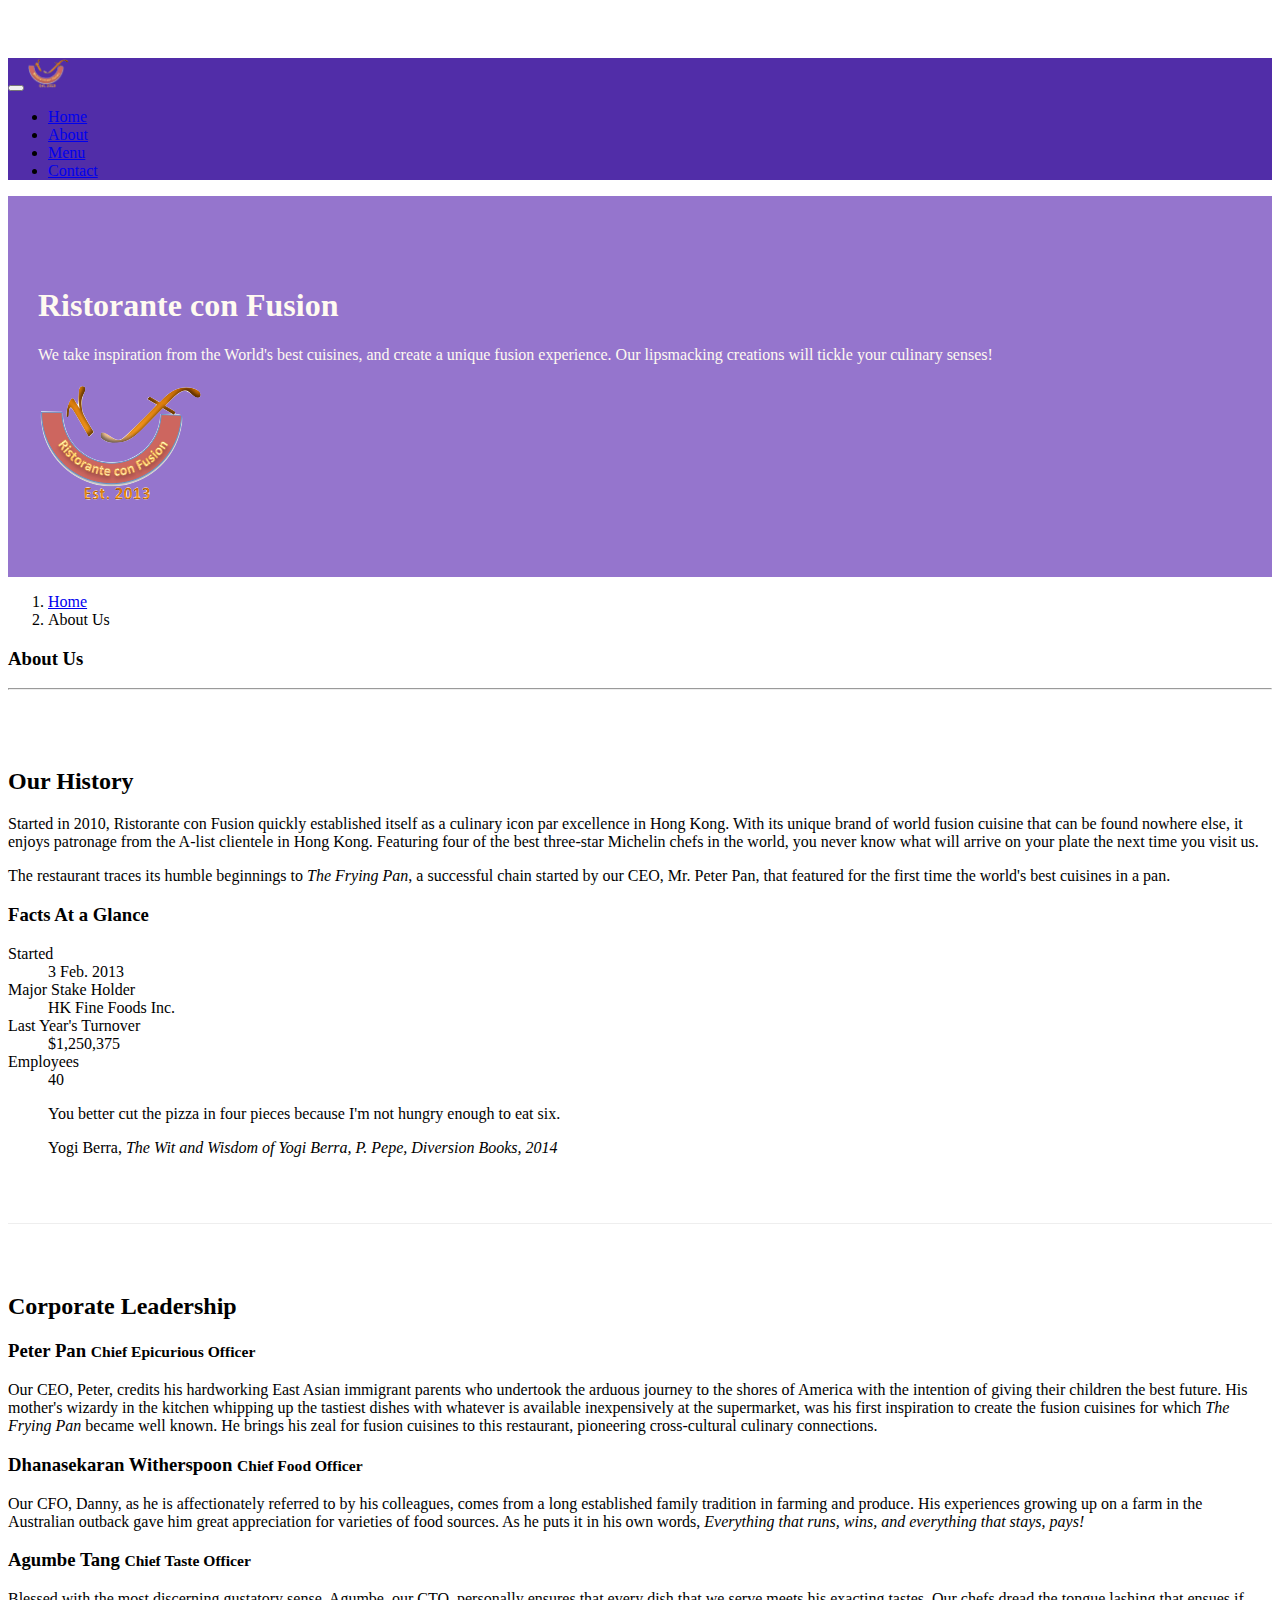
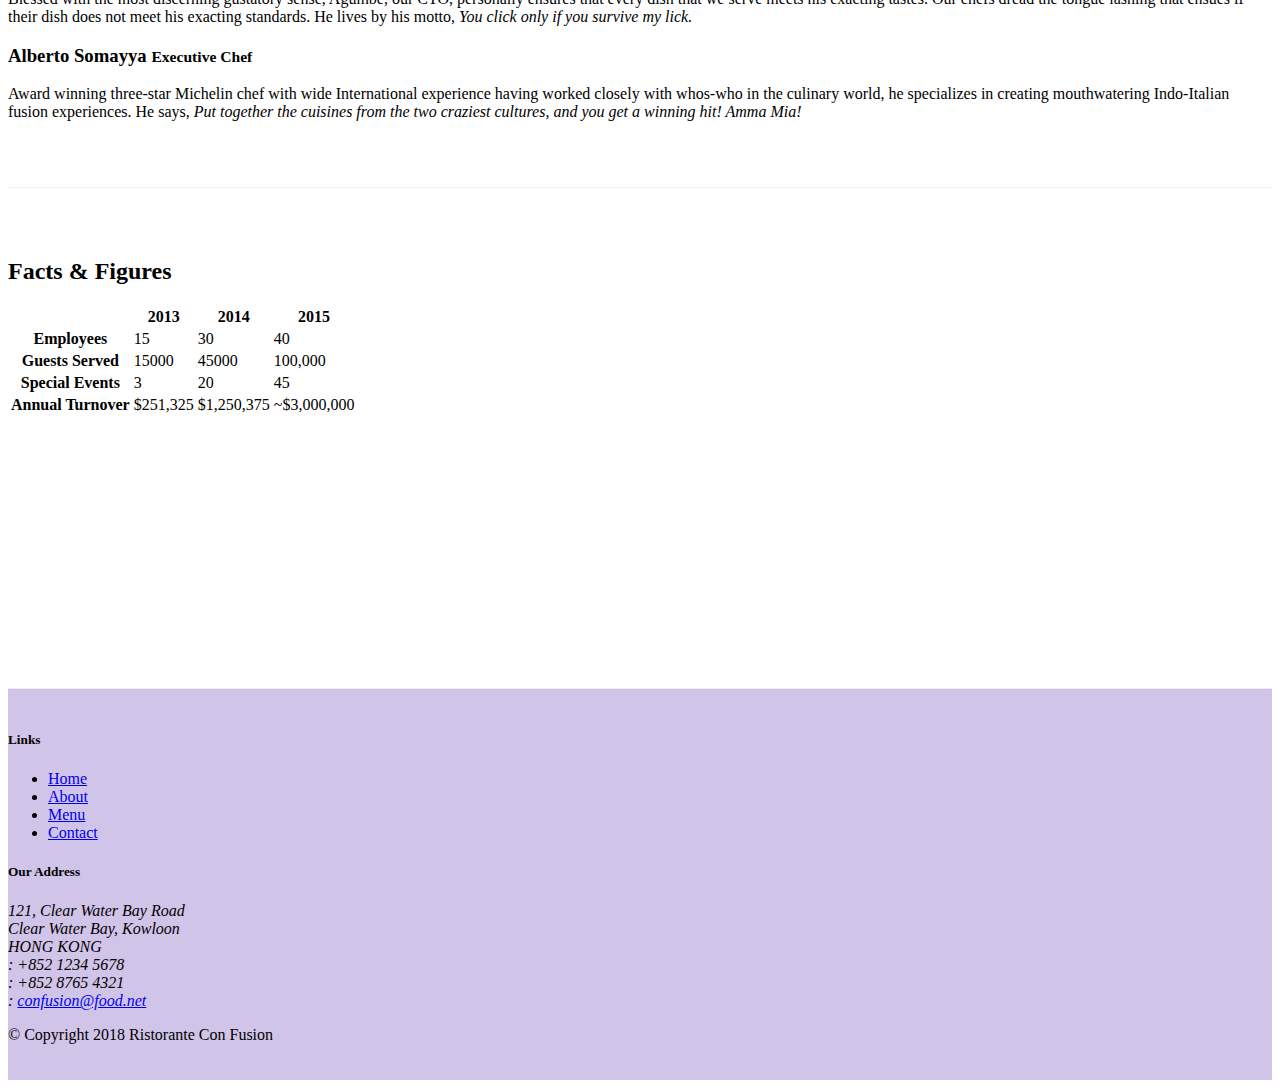
==== commit bfa6ff02: "Accordion" ====
--- a/conFusion/aboutus.html
+++ b/conFusion/aboutus.html
@@ -103,40 +103,63 @@
         <div class="row row-content">
             <div class="col-12">
                 <h2>Corporate Leadership</h2>
-                <ul class="nav nav-tabs">
-                    <li class="nav-item">
-                      <a class="nav-link active" href="#peter"
-                        role="tab" data-toggle="tab">Peter Pan, CEO</a>
-                    </li>
-                    <li class="nav-item">
-                      <a class="nav-link" href="#danny" role="tab"
-                        data-toggle="tab">Danny Witherspoon, CFO</a>
-                    </li>
-                    <li class="nav-item">
-                      <a class="nav-link" href="#agumbe"role="tab"
-                        data-toggle="tab">Agumbe Tang, CTO</a>
-                    </li>
-                    <li class="nav-item">
-                      <a class="nav-link" href="#alberto" role="tab"
-                        data-toggle="tab">Alberto Somayya, Exec. Chef</a>
-                    </li>
-                </ul>
-                <div class="tab-content">
-                    <div role="tabpanel" class="tab-pane fade show active" id="peter">
-                        <h3>Peter Pan <small>Chief Epicurious Officer</small></h3>
-                        <p class="d-none d-sm-block">Our CEO, Peter, credits his hardworking East Asian immigrant parents who undertook the arduous journey to the shores of America with the intention of giving their children the best future. His mother's wizardy in the kitchen whipping up the tastiest dishes with whatever is available inexpensively at the supermarket, was his first inspiration to create the fusion cuisines for which <em>The Frying Pan</em> became well known. He brings his zeal for fusion cuisines to this restaurant, pioneering cross-cultural culinary connections.</p>  
-                    </div>
-                    <div role="tabpanel" class="tab-pane fade show" id="danny">
-                        <h3>Dhanasekaran Witherspoon <small>Chief Food Officer</small></h3>
-                        <p class="d-none d-sm-block">Our CFO, Danny, as he is affectionately referred to by his colleagues, comes from a long established family tradition in farming and produce. His experiences growing up on a farm in the Australian outback gave him great appreciation for varieties of food sources. As he puts it in his own words, <em>Everything that runs, wins, and everything that stays, pays!</em></p>
-                    </div>
-                    <div role="tabpanel" class="tab-pane fade show" id="agumbe">
-                        <h3>Agumbe Tang <small>Chief Taste Officer</small></h3>
-                        <p class="d-none d-sm-block">Blessed with the most discerning gustatory sense, Agumbe, our CTO, personally ensures that every dish that we serve meets his exacting tastes. Our chefs dread the tongue lashing that ensues if their dish does not meet his exacting standards. He lives by his motto, <em>You click only if you survive my lick.</em></p> 
-                    </div>
-                    <div role="tabpanel" class="tab-pane fade show" id="alberto">
-                        <h3>Alberto Somayya <small>Executive Chef</small></h3>
-                        <p class="d-none d-sm-block">Award winning three-star Michelin chef with wide International experience having worked closely with whos-who in the culinary world, he specializes in creating mouthwatering Indo-Italian fusion experiences. He says, <em>Put together the cuisines from the two craziest cultures, and you get a winning hit! Amma Mia!</em></p>
+
+                <div id="accordion">
+                    <div class="card">
+                        <div class="card-header" role="tab" id="peterhead">
+                        <h3 class="mb-0">
+                            <a data-toggle="collapse" data-target="#peter">
+                            Peter Pan <small>Chief Epicurious Officer</small>
+                            </a>
+                        </h3>
+                        </div>
+                        <div class="collapse show" id="peter" data-parent="#accordion">
+                            <div class="card-body">
+                                <p class="d-none d-sm-block">Our CEO, Peter, credits his hardworking East Asian immigrant parents who undertook the arduous journey to the shores of America with the intention of giving their children the best future. His mother's wizardy in the kitchen whipping up the tastiest dishes with whatever is available inexpensively at the supermarket, was his first inspiration to create the fusion cuisines for which <em>The Frying Pan</em> became well known. He brings his zeal for fusion cuisines to this restaurant, pioneering cross-cultural culinary connections.</p>  
+                            </div>
+                        </div>
+                    </div>
+                    <div class="card">
+                        <div class="card-header" role="tab" id="dannyhead">
+                            <h3 class="mb-0">
+                                <a class="collapsed" data-toggle="collapse" data-target="#danny">
+                                Dhanasekaran Witherspoon <small>Chief Food Officer</small>
+                                </a>
+                            </h3>
+                        </div>
+                        <div class="collapse" id="danny" data-parent="#accordion">
+                            <div class="card-body">
+                                <p class="d-none d-sm-block">Our CFO, Danny, as he is affectionately referred to by his colleagues, comes from a long established family tradition in farming and produce. His experiences growing up on a farm in the Australian outback gave him great appreciation for varieties of food sources. As he puts it in his own words, <em>Everything that runs, wins, and everything that stays, pays!</em></p>
+                            </div>
+                        </div>
+                    </div>
+                    <div class="card">
+                        <div class="card-header" role="tab" id="agumbehead">
+                            <h3 class="mb-0">
+                                <a class="collapsed" data-toggle="collapse" data-target="#agumbe">
+                                Agumbe Tang <small>Chief Taste Officer</small>
+                                </a>
+                            </h3>
+                        </div>
+                        <div class="collapse" id="agumbe" data-parent="#accordion">
+                            <div class="card-body">
+                                <p class="d-none d-sm-block">Blessed with the most discerning gustatory sense, Agumbe, our CTO, personally ensures that every dish that we serve meets his exacting tastes. Our chefs dread the tongue lashing that ensues if their dish does not meet his exacting standards. He lives by his motto, <em>You click only if you survive my lick.</em></p> 
+                            </div>
+                        </div>
+                    </div>
+                    <div class="card">
+                        <div class="card-header" role="tab" id="albertohead">
+                            <h3 class="mb-0">
+                                <a class="collapsed" data-toggle="collapse" data-target="#alberto">
+                                Alberto Somayya <small>Executive Chef</small>
+                                </a>
+                            </h3>
+                        </div>
+                        <div class="collapse" id="alberto" data-parent="#accordion">
+                            <div class="card-body">
+                                <p class="d-none d-sm-block">Award winning three-star Michelin chef with wide International experience having worked closely with whos-who in the culinary world, he specializes in creating mouthwatering Indo-Italian fusion experiences. He says, <em>Put together the cuisines from the two craziest cultures, and you get a winning hit! Amma Mia!</em></p>
+                            </div>
+                        </div>
                     </div>
                 </div>
             </div>
